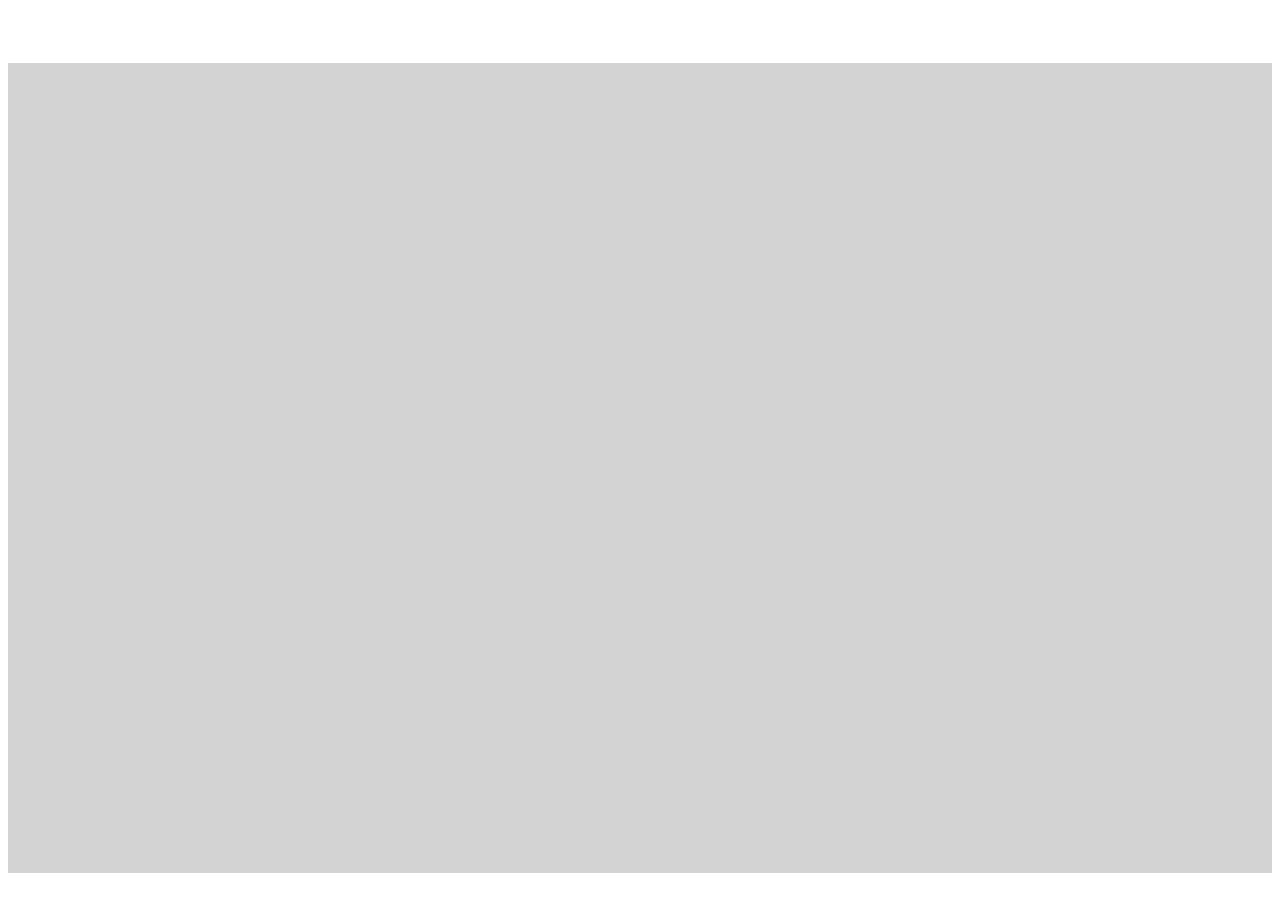
==== src/main/resources/templates/index.html @ 36ebe7a2 "feat: Adiciona estrutura básica de templates e estilos - Criação do arquivo index.html como página i" ====
<!DOCTYPE html>
<html lang="en"
      xmlns="http://www.w3.org/1999/xhtml"
      xmlns:layout="http://www.ultraq.net.nz/thymeleaf/layout"
      layout:decorate="~{layout}" xmlns:th="http://www.w3.org/1999/xhtml">
<head>
    <title>My To do List</title>
</head>
<section layout:fragment="content" style="min-height: 90vh; background-color: lightgray; margin-top:5%">
</section>
</html>
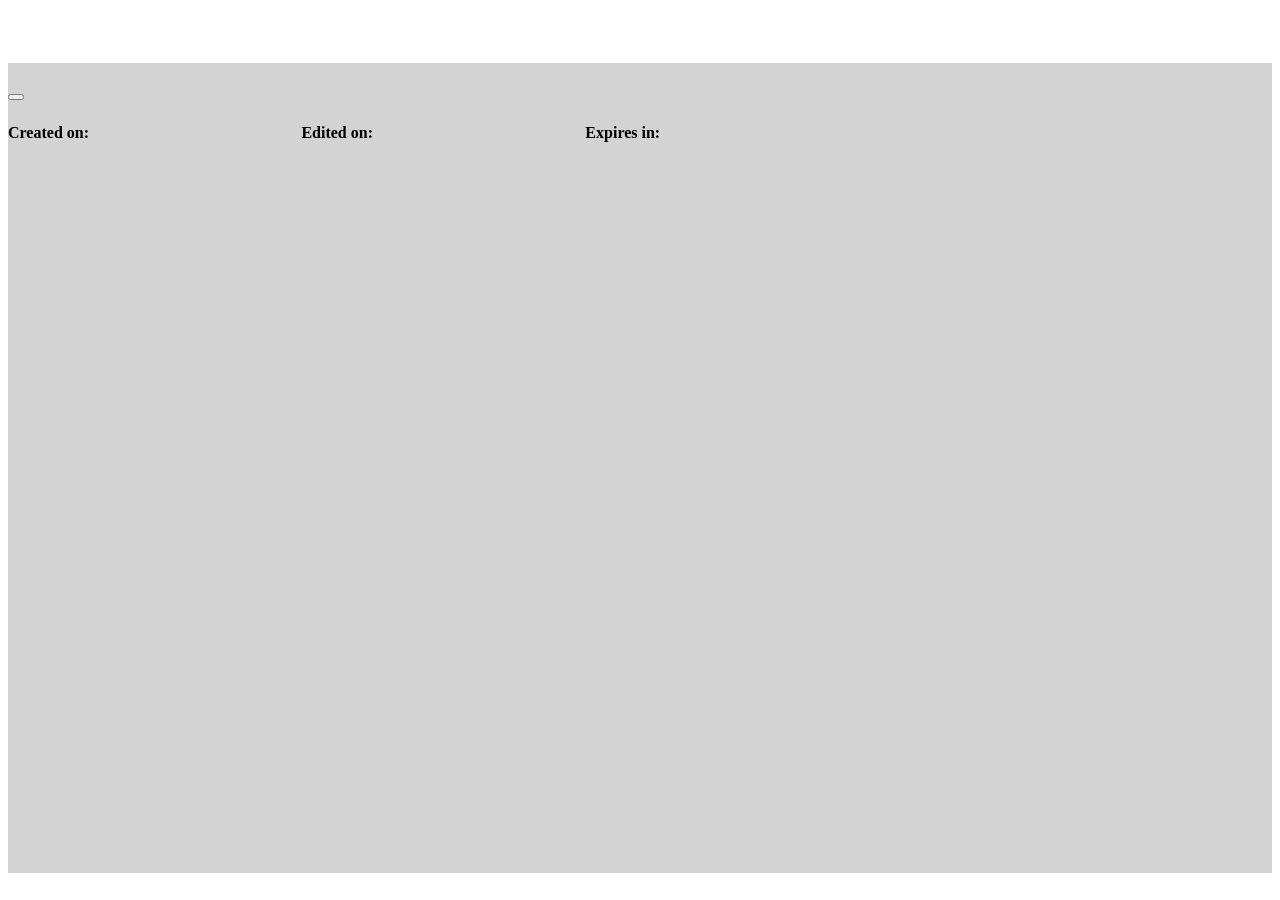
==== commit 47c94f7b: "added new task pages" ====
--- a/src/main/resources/templates/index.html
+++ b/src/main/resources/templates/index.html
@@ -7,5 +7,88 @@
     <title>My To do List</title>
 </head>
 <section layout:fragment="content" style="min-height: 90vh; background-color: lightgray; margin-top:5%">
+    <!-- start table-->
+    <div th:if="${not #lists.isEmpty(tarefaDtoList)}">
+        <div id="task-container" class="card container"
+             style="margin-top:1%; margin-bottom:1%; width: 60%; height:60%; border: none; padding-bottom:2%">
+            <div th:each="taskDto, iterStat : ${tarefaDtoList}">
+                <div class="card-body" style="margin-bottom: 8px; margin-bottom: 4px;">
+                    <div id="accordion">
+                        <div th:id="'card-' + ${tarefaDto.id}" class="card" style="margin-bottom: -4%;">
+                            <div th:id="'heading' + ${iterStat.index}" class="card-header"
+                                 style="display: flex; justify-content: space-between; text-align: left;">
+                                <div class="col-sm">
+                                    <h5 class="mb-0">
+                                        <button class="btn btn-link" data-toggle="collapse"
+                                                th:data-target="'#collapse' + ${iterStat.index}"
+                                                aria-expanded="false" aria-controls="'collapse' + ${iterStat.index}">
+                                            <span th:text="${tarefaDto.title}"></span>
+                                        </button>
+                                    </h5>
+                                </div>
+                                <div class="col col-lg-5">
+                                    <div class="row">
+                                        <div class="col">
+                                            <span th:text="${tarefaDto.priority}">
+                                                  <!--th:class="${tarefaDto.priorityClass}"--></span>
+                                        </div>
+                                        <div class="col">
+                                            <span th:text="${tarefaDto.status.name()}">
+                                                  <!--th:class="${tarefaDto.statusClass}"--></span>
+                                        </div>
+                                        <div class="col">
+                                            <!--
+                                            <a class="btn btn-primary" th:href="@{/edit-task/{id}(id=${tarefaDto.id})}">
+                                                <svg xmlns="http://www.w3.org/2000/svg" width="16" height="16"
+                                                     fill="currentColor"
+                                                     class="bi bi-pencil" viewBox="0 0 16 16">
+                                                    <path d="M12.146.146a.5.5 0 0 1 .708 0l3 3a.5.5 0 0 1 0 .708l-10 10a.5.5 0 0 1-.168.11l-5 2a.5.5 0 0 1-.65-.65l2-5a.5.5 0 0 1 .11-.168l10-10zM11.207 2.5 13.5 4.793 14.793 3.5 12.5 1.207zm1.586 3L10.5 3.207 4 9.707V10h.5a.5.5 0 0 1 .5.5v.5h.5a.5.5 0 0 1 .5.5v.5h.293zm-9.761 5.175-.106.106-1.528 3.821 3.821-1.528.106-.106A.5.5 0 0 1 5 12.5V12h-.5a.5.5 0 0 1-.5-.5V11h-.5a.5.5 0 0 1-.468-.325z"/>
+                                                </svg>
+                                            </a>
+                                            -->
+                                            <!--
+                                            <button type="button" class="btn btn-primary btn-delete"
+                                                    th:attr="hx-get=@{/delete-task/{id}(id=${tarefaDto.id})},hx-target=|#task-container|"
+                                                    hx-trigger="click"
+                                                    hx-swap="outerHTML">
+                                                <svg xmlns="http://www.w3.org/2000/svg" width="16" height="16"
+                                                     fill="currentColor"
+                                                     class="bi bi-trash3" viewBox="0 0 16 16">
+                                                    <path d="M6.5 1h3a.5.5 0 0 1 .5.5v1H6v-1a.5.5 0 0 1 .5-.5M11 2.5v-1A1.5 1.5 0 0 0 9.5 0h-3A1.5 1.5 0 0 0 5 1.5v1H2.506a.58.58 0 0 0-.01 0H1.5a.5.5 0 0 0 0 1h.538l.853 10.66A2 2 0 0 0 4.885 16h6.23a2 2 0 0 0 1.994-1.84l.853-10.66h.538a.5.5 0 0 0 0-1h-.995a.59.59 0 0 0-.01 0zm1.958 1-.846 10.58a1 1 0 0 1-.997.92h-6.23a1 1 0 0 1-.997-.92L3.042 3.5zm-7.487 1a.5.5 0 0 1 .528.47l.5 8.5a.5.5 0 0 1-.998.06L5 5.03a.5.5 0 0 1 .47-.53Zm5.058 0a.5.5 0 0 1 .47.53l-.5 8.5a.5.5 0 1 1-.998-.06l.5-8.5a.5.5 0 0 1 .528-.47ZM8 4.5a.5.5 0 0 1 .5.5v8.5a.5.5 0 0 1-1 0V5a.5.5 0 0 1 .5-.5"/>
+                                                </svg>
+                                            </button>
+                                            -->
+                                        </div>
+                                    </div>
+                                </div>
+                            </div>
+                            <div th:id="'collapse' + ${iterStat.index}" class="collapse"
+                                 aria-labelledby="'heading' + ${iterStat.index}" data-parent="#accordion">
+                                <div class="card-body">
+                                    <div style="display: flex; justify-content: space-between; margin-bottom: 10px;">
+                                    <span><b>Created on:</b> <span
+                                            th:text="${tarefaDto.createdOn}"></span></span><br>
+                                        <span><b>Edited on:</b> <span
+                                                th:text="${tarefaDto.updatedOn}"></span></span><br>
+                                        <span><b>Expires in:</b> <span
+                                                th:text="${tarefaDto.expireOn}"></span></span><br>
+                                    </div>
+                                    <div style="text-align: justify;">
+                                        <p th:text="${tarefaDto.description}"></p>
+                                    </div>
+                                </div>
+                            </div>
+                        </div>
+                    </div>
+                </div>
+            </div>
+            <div>
+                <!-- start pagination -->
+
+                <!-- end pagination -->
+            </div>
+        </div>
+    </div>
+    <!-- end table -->
 </section>
 </html>
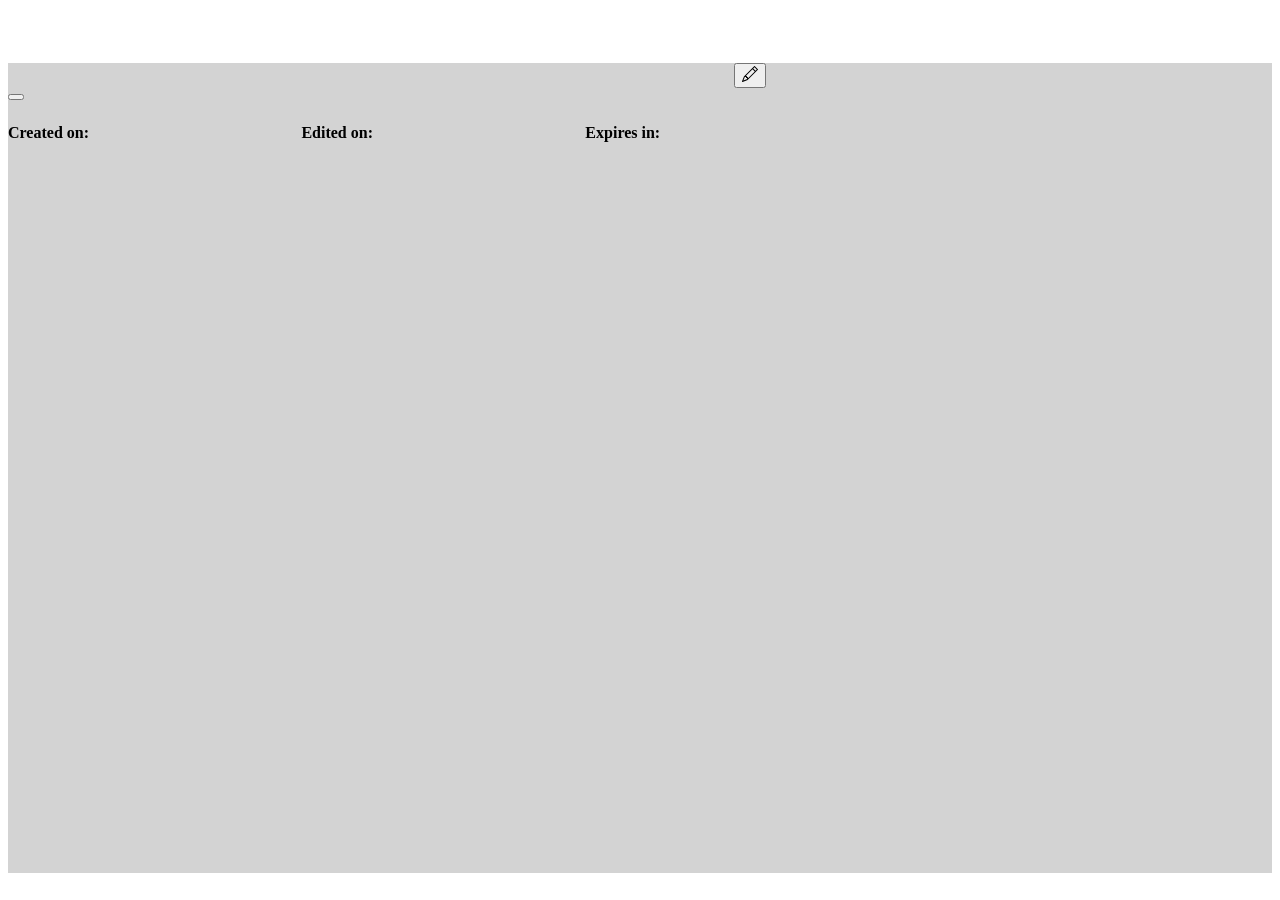
==== commit 8930eb2f: "Added update action to task list" ====
--- a/src/main/resources/templates/index.html
+++ b/src/main/resources/templates/index.html
@@ -7,11 +7,12 @@
     <title>My To do List</title>
 </head>
 <section layout:fragment="content" style="min-height: 90vh; background-color: lightgray; margin-top:5%">
+    <div th:if="${alertMessage != null and alertMessage != ''}" class="panel-heading" th:replace="~{components/alert.html}"></div>
     <!-- start table-->
     <div th:if="${not #lists.isEmpty(tarefaDtoList)}">
         <div id="task-container" class="card container"
              style="margin-top:1%; margin-bottom:1%; width: 60%; height:60%; border: none; padding-bottom:2%">
-            <div th:each="taskDto, iterStat : ${tarefaDtoList}">
+            <div th:each="tarefaDto, iterStat : ${tarefaDtoList}">
                 <div class="card-body" style="margin-bottom: 8px; margin-bottom: 4px;">
                     <div id="accordion">
                         <div th:id="'card-' + ${tarefaDto.id}" class="card" style="margin-bottom: -4%;">
@@ -37,15 +38,13 @@
                                                   <!--th:class="${tarefaDto.statusClass}"--></span>
                                         </div>
                                         <div class="col">
-                                            <!--
-                                            <a class="btn btn-primary" th:href="@{/edit-task/{id}(id=${tarefaDto.id})}">
-                                                <svg xmlns="http://www.w3.org/2000/svg" width="16" height="16"
-                                                     fill="currentColor"
-                                                     class="bi bi-pencil" viewBox="0 0 16 16">
-                                                    <path d="M12.146.146a.5.5 0 0 1 .708 0l3 3a.5.5 0 0 1 0 .708l-10 10a.5.5 0 0 1-.168.11l-5 2a.5.5 0 0 1-.65-.65l2-5a.5.5 0 0 1 .11-.168l10-10zM11.207 2.5 13.5 4.793 14.793 3.5 12.5 1.207zm1.586 3L10.5 3.207 4 9.707V10h.5a.5.5 0 0 1 .5.5v.5h.5a.5.5 0 0 1 .5.5v.5h.293zm-9.761 5.175-.106.106-1.528 3.821 3.821-1.528.106-.106A.5.5 0 0 1 5 12.5V12h-.5a.5.5 0 0 1-.5-.5V11h-.5a.5.5 0 0 1-.468-.325z"/>
-                                                </svg>
-                                            </a>
-                                            -->
+                                            <form th:action="@{/edit-task/{id}(id=${tarefaDto.id})}" method="get" style="display:inline;">
+                                                <button class="btn btn-primary" type="submit">
+                                                    <svg xmlns="http://www.w3.org/2000/svg" width="16" height="16" fill="currentColor" class="bi bi-pencil" viewBox="0 0 16 16">
+                                                        <path d="M12.146.146a.5.5 0 0 1 .708 0l3 3a.5.5 0 0 1 0 .708l-10 10a.5.5 0 0 1-.168.11l-5 2a.5.5 0 0 1-.65-.65l2-5a.5.5 0 0 1 .11-.168l10-10zM11.207 2.5 13.5 4.793 14.793 3.5 12.5 1.207zm1.586 3L10.5 3.207 4 9.707V10h.5a.5.5 0 0 1 .5.5v.5h.5a.5.5 0 0 1 .5.5v.5h.293zm-9.761 5.175-.106.106-1.528 3.821 3.821-1.528.106-.106A.5.5 0 0 1 5 12.5V12h-.5a.5.5 0 0 1-.5-.5V11h-.5a.5.5 0 0 1-.468-.325z"/>
+                                                    </svg>
+                                                </button>
+                                            </form>
                                             <!--
                                             <button type="button" class="btn btn-primary btn-delete"
                                                     th:attr="hx-get=@{/delete-task/{id}(id=${tarefaDto.id})},hx-target=|#task-container|"
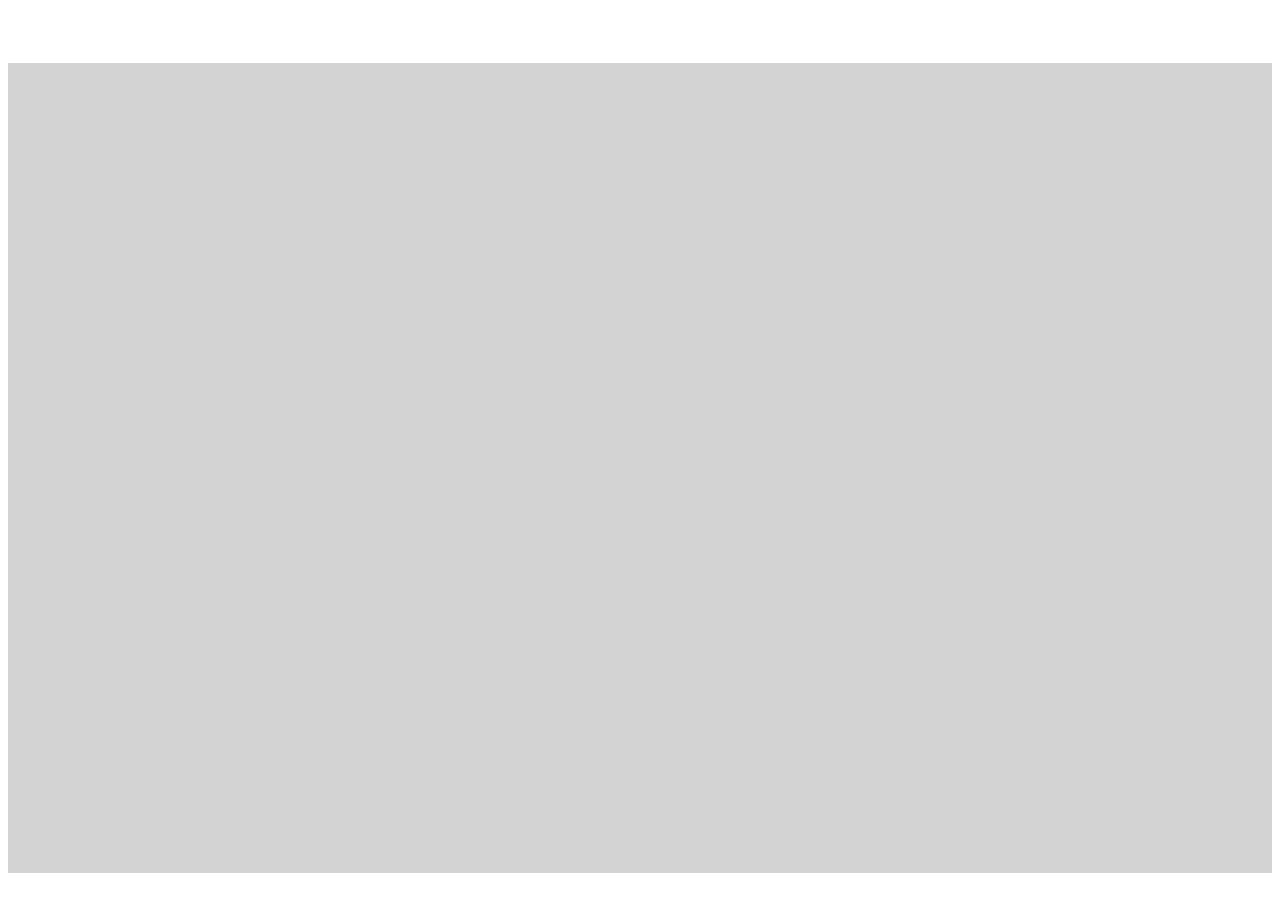
==== commit bb00d08d: "Added delete action to task list" ====
--- a/src/main/resources/templates/index.html
+++ b/src/main/resources/templates/index.html
@@ -8,86 +8,6 @@
 </head>
 <section layout:fragment="content" style="min-height: 90vh; background-color: lightgray; margin-top:5%">
     <div th:if="${alertMessage != null and alertMessage != ''}" class="panel-heading" th:replace="~{components/alert.html}"></div>
-    <!-- start table-->
-    <div th:if="${not #lists.isEmpty(tarefaDtoList)}">
-        <div id="task-container" class="card container"
-             style="margin-top:1%; margin-bottom:1%; width: 60%; height:60%; border: none; padding-bottom:2%">
-            <div th:each="tarefaDto, iterStat : ${tarefaDtoList}">
-                <div class="card-body" style="margin-bottom: 8px; margin-bottom: 4px;">
-                    <div id="accordion">
-                        <div th:id="'card-' + ${tarefaDto.id}" class="card" style="margin-bottom: -4%;">
-                            <div th:id="'heading' + ${iterStat.index}" class="card-header"
-                                 style="display: flex; justify-content: space-between; text-align: left;">
-                                <div class="col-sm">
-                                    <h5 class="mb-0">
-                                        <button class="btn btn-link" data-toggle="collapse"
-                                                th:data-target="'#collapse' + ${iterStat.index}"
-                                                aria-expanded="false" aria-controls="'collapse' + ${iterStat.index}">
-                                            <span th:text="${tarefaDto.title}"></span>
-                                        </button>
-                                    </h5>
-                                </div>
-                                <div class="col col-lg-5">
-                                    <div class="row">
-                                        <div class="col">
-                                            <span th:text="${tarefaDto.priority}">
-                                                  <!--th:class="${tarefaDto.priorityClass}"--></span>
-                                        </div>
-                                        <div class="col">
-                                            <span th:text="${tarefaDto.status.name()}">
-                                                  <!--th:class="${tarefaDto.statusClass}"--></span>
-                                        </div>
-                                        <div class="col">
-                                            <form th:action="@{/edit-task/{id}(id=${tarefaDto.id})}" method="get" style="display:inline;">
-                                                <button class="btn btn-primary" type="submit">
-                                                    <svg xmlns="http://www.w3.org/2000/svg" width="16" height="16" fill="currentColor" class="bi bi-pencil" viewBox="0 0 16 16">
-                                                        <path d="M12.146.146a.5.5 0 0 1 .708 0l3 3a.5.5 0 0 1 0 .708l-10 10a.5.5 0 0 1-.168.11l-5 2a.5.5 0 0 1-.65-.65l2-5a.5.5 0 0 1 .11-.168l10-10zM11.207 2.5 13.5 4.793 14.793 3.5 12.5 1.207zm1.586 3L10.5 3.207 4 9.707V10h.5a.5.5 0 0 1 .5.5v.5h.5a.5.5 0 0 1 .5.5v.5h.293zm-9.761 5.175-.106.106-1.528 3.821 3.821-1.528.106-.106A.5.5 0 0 1 5 12.5V12h-.5a.5.5 0 0 1-.5-.5V11h-.5a.5.5 0 0 1-.468-.325z"/>
-                                                    </svg>
-                                                </button>
-                                            </form>
-                                            <!--
-                                            <button type="button" class="btn btn-primary btn-delete"
-                                                    th:attr="hx-get=@{/delete-task/{id}(id=${tarefaDto.id})},hx-target=|#task-container|"
-                                                    hx-trigger="click"
-                                                    hx-swap="outerHTML">
-                                                <svg xmlns="http://www.w3.org/2000/svg" width="16" height="16"
-                                                     fill="currentColor"
-                                                     class="bi bi-trash3" viewBox="0 0 16 16">
-                                                    <path d="M6.5 1h3a.5.5 0 0 1 .5.5v1H6v-1a.5.5 0 0 1 .5-.5M11 2.5v-1A1.5 1.5 0 0 0 9.5 0h-3A1.5 1.5 0 0 0 5 1.5v1H2.506a.58.58 0 0 0-.01 0H1.5a.5.5 0 0 0 0 1h.538l.853 10.66A2 2 0 0 0 4.885 16h6.23a2 2 0 0 0 1.994-1.84l.853-10.66h.538a.5.5 0 0 0 0-1h-.995a.59.59 0 0 0-.01 0zm1.958 1-.846 10.58a1 1 0 0 1-.997.92h-6.23a1 1 0 0 1-.997-.92L3.042 3.5zm-7.487 1a.5.5 0 0 1 .528.47l.5 8.5a.5.5 0 0 1-.998.06L5 5.03a.5.5 0 0 1 .47-.53Zm5.058 0a.5.5 0 0 1 .47.53l-.5 8.5a.5.5 0 1 1-.998-.06l.5-8.5a.5.5 0 0 1 .528-.47ZM8 4.5a.5.5 0 0 1 .5.5v8.5a.5.5 0 0 1-1 0V5a.5.5 0 0 1 .5-.5"/>
-                                                </svg>
-                                            </button>
-                                            -->
-                                        </div>
-                                    </div>
-                                </div>
-                            </div>
-                            <div th:id="'collapse' + ${iterStat.index}" class="collapse"
-                                 aria-labelledby="'heading' + ${iterStat.index}" data-parent="#accordion">
-                                <div class="card-body">
-                                    <div style="display: flex; justify-content: space-between; margin-bottom: 10px;">
-                                    <span><b>Created on:</b> <span
-                                            th:text="${tarefaDto.createdOn}"></span></span><br>
-                                        <span><b>Edited on:</b> <span
-                                                th:text="${tarefaDto.updatedOn}"></span></span><br>
-                                        <span><b>Expires in:</b> <span
-                                                th:text="${tarefaDto.expireOn}"></span></span><br>
-                                    </div>
-                                    <div style="text-align: justify;">
-                                        <p th:text="${tarefaDto.description}"></p>
-                                    </div>
-                                </div>
-                            </div>
-                        </div>
-                    </div>
-                </div>
-            </div>
-            <div>
-                <!-- start pagination -->
-
-                <!-- end pagination -->
-            </div>
-        </div>
-    </div>
-    <!-- end table -->
+    <div th:insert="~{/components/task-card}"></div>
 </section>
 </html>
